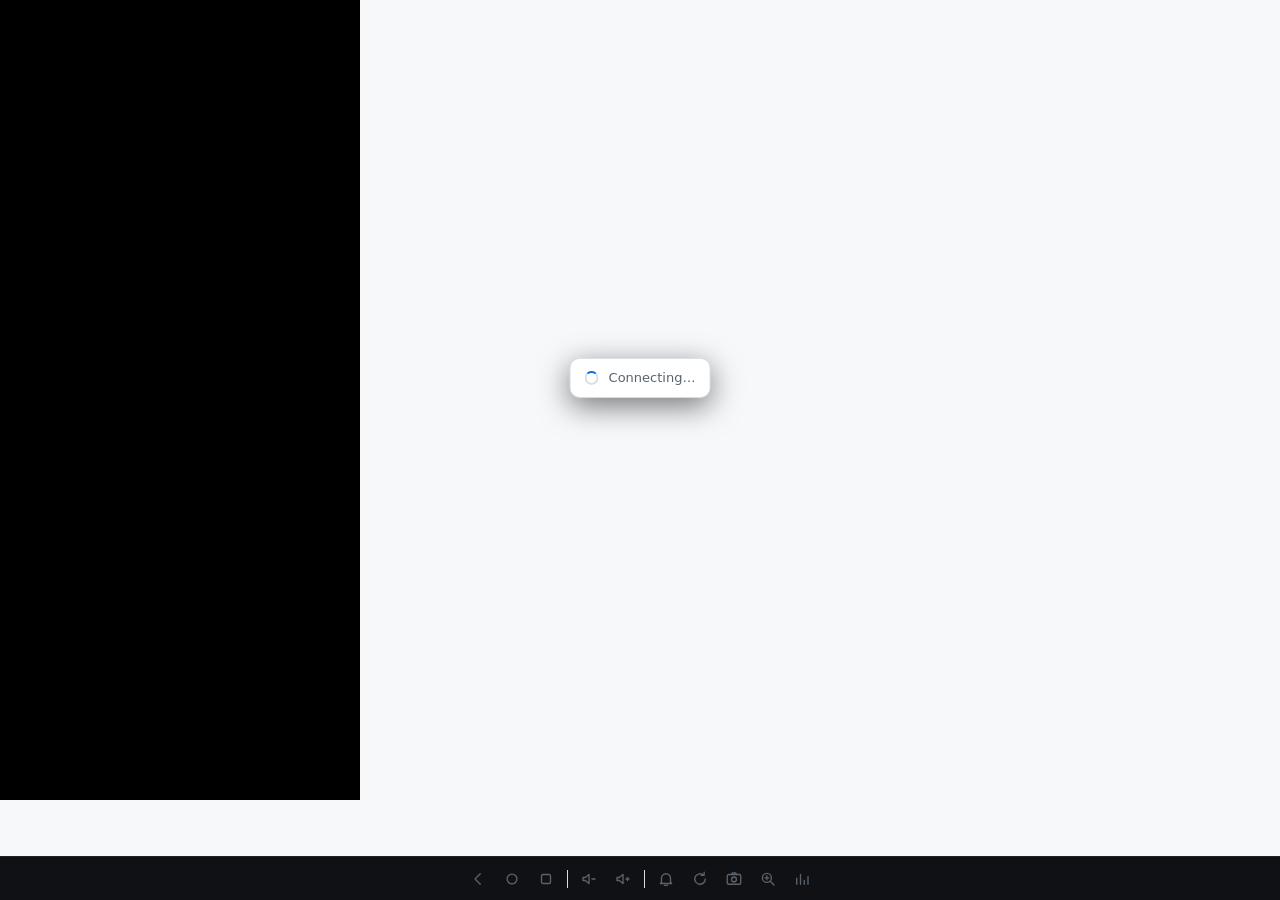
==== pc/phonesync/ui/screen.html @ 62c7c982 "Symphone: Windows <-> Android companion Windows app (pc/), Android app (android/), side display help" ====
<!doctype html>
<html lang="en">
<head>
<meta charset="utf-8">
<meta name="viewport" content="width=device-width, initial-scale=1, user-scalable=no">
<title>Phone</title>
<link rel="icon" href="icon.png">
<link rel="stylesheet" href="screen.css">
</head>
<body>
<div id="stage" tabindex="0">
  <div id="view"><canvas id="screen" width="360" height="800"></canvas></div>
</div>

<div id="status"><div class="spinner"></div><span id="statusText">Connecting…</span>
  <button id="retry" hidden>Reconnect</button></div>

<div id="secure" hidden>
  <svg viewBox="0 0 24 24"><rect x="5" y="10.5" width="14" height="10" rx="2.2"/><path d="M8 10.5V8a4 4 0 0 1 8 0v2.5"/><path d="M12 14.5v2"/></svg>
  <b id="secureTitle">This app protects its screen</b>
  <span>Android shows it only on the phone itself — it can't appear on a PC, in screenshots or recordings.</span>
  <button id="toPhone">Continue on the phone</button>
</div>
<div id="stats" hidden></div>
<div id="zoomBadge" hidden></div>

<nav id="toolbar" aria-label="Phone controls">
  <button data-key="BACK" title="Back (right click / Esc)"><svg viewBox="0 0 24 24"><path d="M15 5 8 12l7 7"/></svg></button>
  <button data-key="HOME" title="Home (middle click)" class="opt-nonapp"><svg viewBox="0 0 24 24"><circle cx="12" cy="12" r="6.5"/></svg></button>
  <button data-key="APP_SWITCH" title="Recent apps" class="opt-nonapp"><svg viewBox="0 0 24 24"><rect x="6" y="6" width="12" height="12" rx="2"/></svg></button>
  <span class="sep opt-nonapp"></span>
  <button data-key="VOLUME_DOWN" title="Volume down"><svg viewBox="0 0 24 24"><path d="M4 10h3l5-4v12l-5-4H4z"/><path d="M16 12h4"/></svg></button>
  <button data-key="VOLUME_UP" title="Volume up"><svg viewBox="0 0 24 24"><path d="M4 10h3l5-4v12l-5-4H4z"/><path d="M16 12h4M18 10v4"/></svg></button>
  <span class="sep"></span>
  <button data-cmd="notifications" title="Notifications" class="opt-display opt-main"><svg viewBox="0 0 24 24"><path d="M6 16V11a6 6 0 0 1 12 0v5l1.5 2h-15z"/><path d="M10 20.5h4"/></svg></button>
  <button data-cmd="rotate" title="Rotate 90°" class="opt-display"><svg viewBox="0 0 24 24"><path d="M19 12a7 7 0 1 1-2.1-5"/><path d="M17.5 3v4h-4"/></svg></button>
  <button data-cmd="torch" title="Torch" class="opt-camera"><svg viewBox="0 0 24 24"><path d="M8 3h8l-1 6H9z"/><path d="M9 9h6v12H9z"/></svg></button>
  <button data-act="shot" title="Copy screenshot to clipboard"><svg viewBox="0 0 24 24"><rect x="3" y="6" width="18" height="13" rx="2"/><circle cx="12" cy="12.5" r="3.2"/><path d="M8.5 6l1.5-2h4l1.5 2"/></svg></button>
  <button data-act="zoom" title="View zoom (magnifier): wheel/pinch zooms this view, drag pans. Alt+wheel always zooms the view. Double-click to reset."><svg viewBox="0 0 24 24"><circle cx="10.5" cy="10.5" r="6"/><path d="M15 15l5 5M8 10.5h5M10.5 8v5"/></svg></button>
  <button data-act="stats" title="Stats (F2)"><svg viewBox="0 0 24 24"><path d="M5 19V11M10 19V6M15 19v-5M20 19V9"/></svg></button>
</nav>

<script src="screen.js"></script>
</body>
</html>
---- pc/phonesync/ui/screen.css ----
/* Phone screen viewer — same palette as style.css */
:root {
  --bg: #0b0f14; --panel: #11161d; --panel2: #161c25; --line: #222a35; --text: #e6edf3; --muted: #8b98a8;
  --accent: #2f81f7; --accent2: #1f6feb; --ok: #3fb950; --warn: #d29922; --bad: #f85149;
  --radius: 10px; color-scheme: dark;
}
@media (prefers-color-scheme: light) {
  :root:not([data-theme="dark"]) {
    --bg: #f6f8fa; --panel: #ffffff; --panel2: #f0f3f6; --line: #d8dee4; --text: #1f2328; --muted: #59636e;
    --accent: #0969da; --accent2: #0969da; color-scheme: light;
  }
}
/* the viewer is always dark: phone content looks best on black */
:root { --bg: #000; --bar: 44px; }
* { box-sizing: border-box; }
[hidden] { display: none !important; }
html, body { margin: 0; height: 100%; background: var(--bg); color: var(--text); overflow: hidden;
  font: 13px/1.4 "Segoe UI Variable Text", "Segoe UI", system-ui, sans-serif; user-select: none; }

#stage { position: fixed; inset: 0 0 var(--bar) 0; overflow: hidden; outline: none; touch-action: none; cursor: default; }
#view { position: absolute; left: 0; top: 0; transform-origin: 0 0; will-change: transform; }
#screen { display: block; background: #000; image-rendering: auto; }
body.zoomed #screen { image-rendering: pixelated; }
body.magnifier #stage { cursor: grab; }
body.magnifier.dragging #stage { cursor: grabbing; }

#status { position: fixed; left: 50%; top: 42%; transform: translate(-50%, -50%); display: flex; align-items: center;
  gap: 10px; padding: 10px 14px; border-radius: var(--radius); background: var(--panel); border: 1px solid var(--line);
  color: var(--muted); max-width: calc(100% - 32px); box-shadow: 0 8px 30px #0008; }
#status span { white-space: pre-line; overflow-wrap: anywhere; max-height: 50vh; overflow: auto; }
#status.error { color: var(--text); border-color: color-mix(in srgb, var(--bad) 50%, var(--line)); }
#status.error .spinner { display: none; }
#status button { border: 0; background: var(--accent2); color: #fff; border-radius: 6px; padding: 4px 10px; cursor: pointer; }
.spinner { width: 14px; height: 14px; border-radius: 50%; border: 2px solid var(--line); border-top-color: var(--accent);
  animation: spin .8s linear infinite; flex: none; }
@keyframes spin { to { transform: rotate(360deg); } }

/* controls live in their own strip under the picture, never over it */
#toolbar { position: fixed; left: 0; right: 0; bottom: 0; height: var(--bar); display: flex; align-items: center;
  justify-content: center; gap: 2px; padding: 0 6px; background: #101114; border-top: 1px solid #ffffff12;
  overflow-x: auto; scrollbar-width: none; }
#toolbar button { flex: none; width: 32px; height: 32px; display: grid; place-items: center; border: 0; border-radius: 8px;
  background: none; color: var(--muted); cursor: pointer; padding: 0; }
#toolbar button:hover { background: var(--panel2); color: var(--text); }
#toolbar button.on { color: #fff; background: var(--accent2); }
#toolbar svg { width: 18px; height: 18px; fill: none; stroke: currentColor; stroke-width: 1.8; stroke-linecap: round;
  stroke-linejoin: round; }
#toolbar .sep { width: 1px; height: 18px; background: var(--line); margin: 0 3px; flex: none; }
body.kind-app #toolbar .opt-nonapp, body.kind-camera #toolbar .opt-display, body:not(.kind-camera) #toolbar .opt-camera, body.virtual #toolbar .opt-main { display: none; }

#stats { position: fixed; left: 8px; top: 8px; padding: 6px 9px; border-radius: 8px; font: 11.5px/1.45 ui-monospace, Consolas, monospace;
  background: #000b; color: #cfe3ff; white-space: pre; pointer-events: none; }
#zoomBadge { position: fixed; right: 8px; top: 8px; padding: 3px 8px; border-radius: 999px; background: var(--accent2);
  color: #fff; font-size: 12px; pointer-events: none; }
.toast { position: fixed; left: 50%; top: 14px; transform: translateX(-50%); padding: 6px 12px; border-radius: 8px;
  background: var(--panel); border: 1px solid var(--line); color: var(--text); box-shadow: 0 6px 24px #000a;
  pointer-events: none; transition: opacity .3s; }

/* graceful hand-over: while the app is in use on the phone (or gone), its last frame stays, softly blurred; the
   live picture sharpens back in when it returns */
#screen { transition: filter .45s ease, transform .45s ease; transform-origin: 50% 50%; }
body.away #screen { filter: blur(14px) saturate(.85) brightness(.82); transform: scale(1.06); }

/* apps that forbid capture (FLAG_SECURE) render black off the phone: explain instead */
#secure { position: fixed; inset: 0 0 var(--bar) 0; display: flex; flex-direction: column; align-items: center;
  justify-content: center; gap: 8px; padding: 28px; text-align: center; background: #000; color: #fff; }
#secure svg { width: 40px; height: 40px; fill: none; stroke: #fff; stroke-width: 1.5; stroke-linecap: round; opacity: .85;
  margin-bottom: 4px; }
#secure b { font: 600 15px "Segoe UI Variable Display", "Segoe UI", sans-serif; }
#secure span { color: #ffffffa8; font-size: 12.5px; max-width: 300px; }
#secure button { margin-top: 10px; border: 0; border-radius: 6px; padding: 7px 16px; background: var(--accent2); color: #fff;
  font: 13px "Segoe UI", sans-serif; cursor: pointer; }
#secure button:hover { filter: brightness(1.1); }
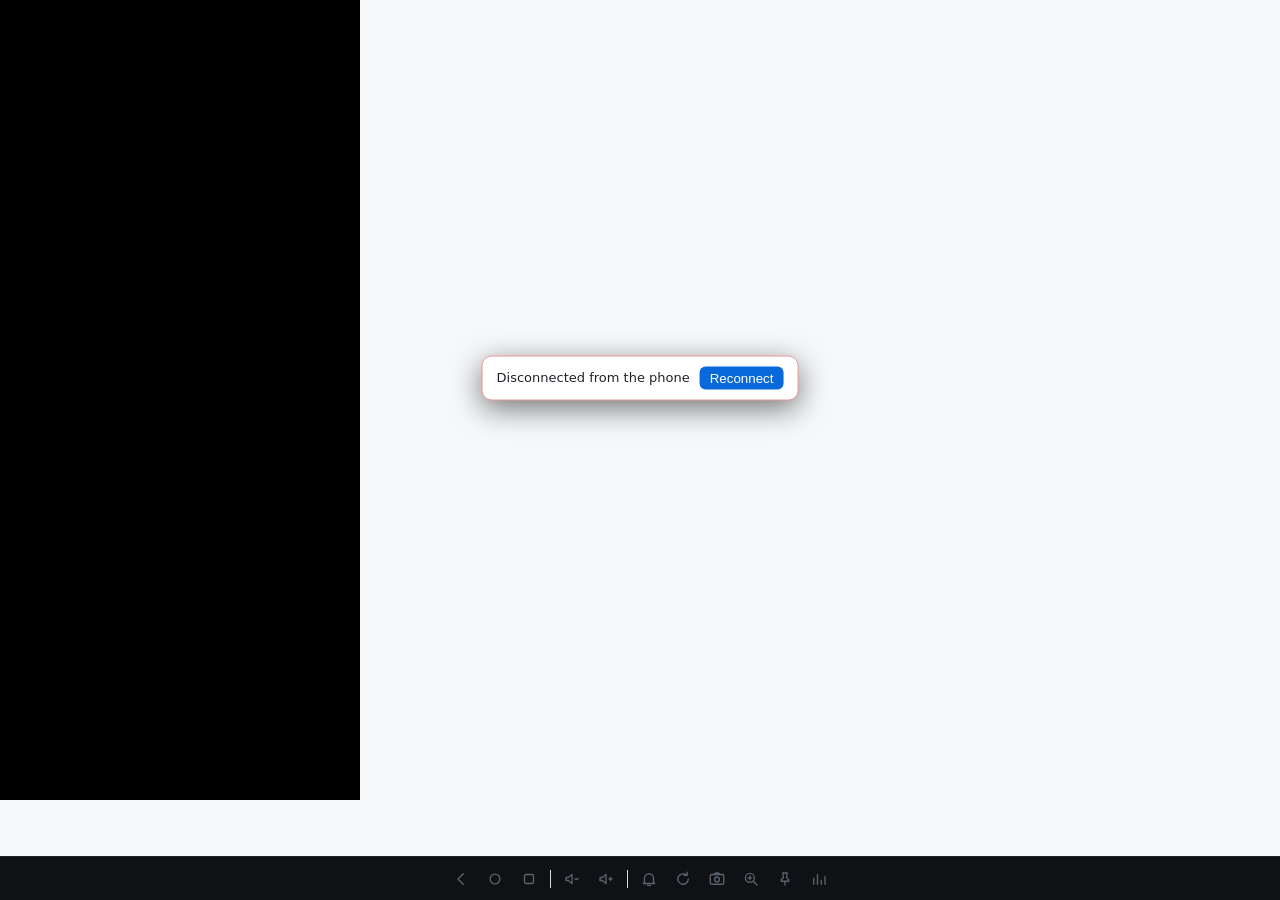
==== commit c4a8efb6: "Always-on-top pin for app and phone windows (remembered per window) Co-Authored-By: Claude Opus 5.5 " ====
--- a/pc/phonesync/ui/screen.html
+++ b/pc/phonesync/ui/screen.html
@@ -37,6 +37,7 @@
   <button data-cmd="torch" title="Torch" class="opt-camera"><svg viewBox="0 0 24 24"><path d="M8 3h8l-1 6H9z"/><path d="M9 9h6v12H9z"/></svg></button>
   <button data-act="shot" title="Copy screenshot to clipboard"><svg viewBox="0 0 24 24"><rect x="3" y="6" width="18" height="13" rx="2"/><circle cx="12" cy="12.5" r="3.2"/><path d="M8.5 6l1.5-2h4l1.5 2"/></svg></button>
   <button data-act="zoom" title="View zoom (magnifier): wheel/pinch zooms this view, drag pans. Alt+wheel always zooms the view. Double-click to reset."><svg viewBox="0 0 24 24"><circle cx="10.5" cy="10.5" r="6"/><path d="M15 15l5 5M8 10.5h5M10.5 8v5"/></svg></button>
+  <button data-act="pin" title="Keep on top"><svg viewBox="0 0 24 24"><path d="M9 4h6l-1 6 3 3v2H7v-2l3-3z"/><path d="M12 15v5"/></svg></button>
   <button data-act="stats" title="Stats (F2)"><svg viewBox="0 0 24 24"><path d="M5 19V11M10 19V6M15 19v-5M20 19V9"/></svg></button>
 </nav>
 
